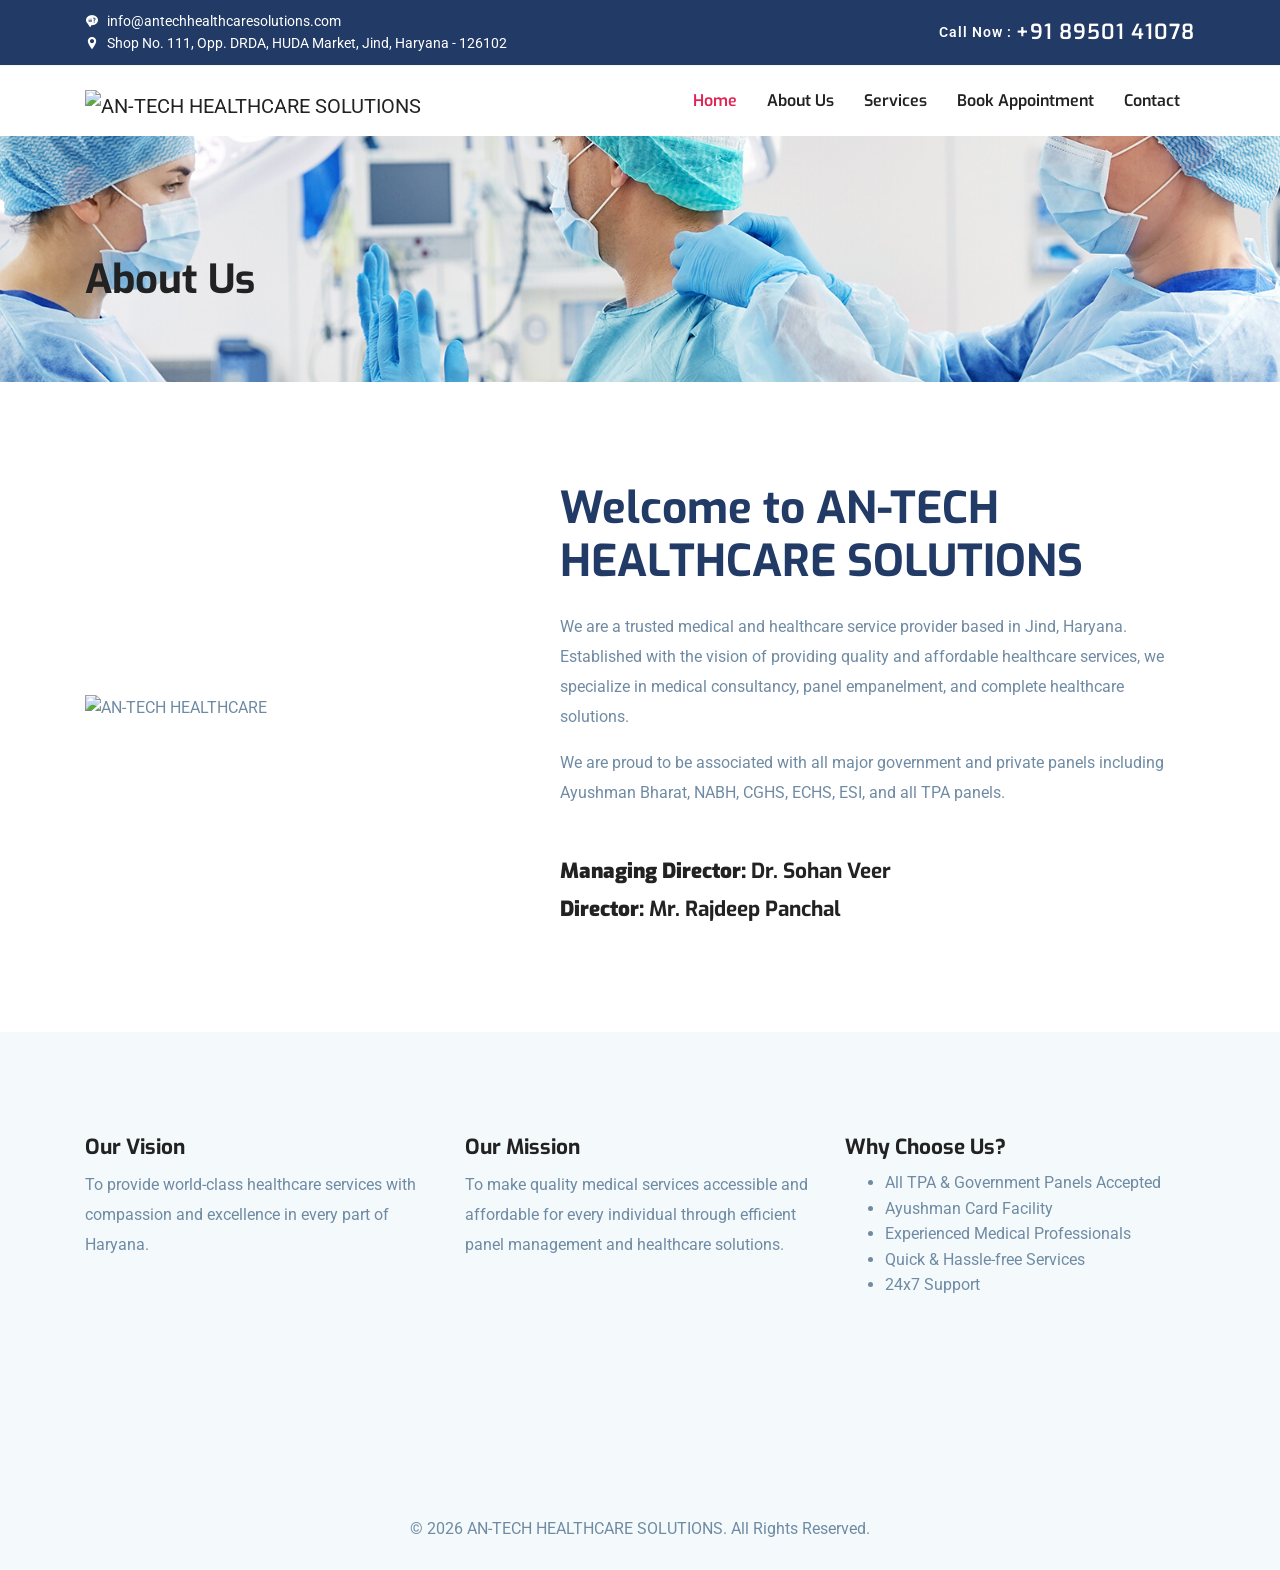
==== about.html @ 47e3a395 "first commit" ====
<!DOCTYPE html>
<html lang="en">
<head>
  <meta charset="utf-8">
  <title>About Us - AN-TECH HEALTHCARE SOLUTIONS</title>
  <meta name="description" content="About AN-TECH HEALTHCARE SOLUTIONS - Trusted Medical Service Provider in Jind, Haryana">
  <meta name="viewport" content="width=device-width, initial-scale=1.0">

  <link rel="stylesheet" href="css/bootstrap.min.css">
  <link rel="stylesheet" href="css/icofont.min.css">
  <link rel="stylesheet" href="css/style.css">
</head>

<body id="top">

    

  <!-- Header (Same as index.html) -->
  <header>
    <div class="header-top-bar">
      <div class="container">
        <div class="row align-items-center">
          <div class="col-lg-6">
            <ul class="top-bar-info list-inline-item pl-0 mb-0">
              <li class="list-inline-item"><a href="mailto:antechhealthcare@gmail.com"><i class="icofont-support-faq mr-2"></i>info@antechhealthcaresolutions.com</a></li>
              <li class="list-inline-item"><i class="icofont-location-pin mr-2"></i>Shop No. 111, Opp. DRDA, HUDA Market, Jind, Haryana - 126102</li>
            </ul>
          </div>
          <div class="col-lg-6">
            <div class="text-lg-right top-right-bar mt-2 mt-lg-0">
              <a href="tel:+918950141078">
                <span>Call Now : </span>
                <span class="h4">+91 89501 41078</span>
              </a>
            </div>
          </div>
        </div>
      </div>
    </div>
  
    <nav class="navbar navbar-expand-lg navigation" id="navbar">
      <div class="container">
        <a class="navbar-brand" href="index.html">
          <img src="images/logo1.png" alt="AN-TECH HEALTHCARE SOLUTIONS" class="img-fluid">
        </a>
  
        <button class="navbar-toggler collapsed" type="button" data-toggle="collapse" data-target="#navbarmain" aria-controls="navbarmain" aria-expanded="false" aria-label="Toggle navigation">
          <span class="icofont-navigation-menu"></span>
        </button>
  
        <div class="collapse navbar-collapse" id="navbarmain">
          <ul class="navbar-nav ml-auto">
            <li class="nav-item active"><a class="nav-link" href="index.html">Home</a></li>
            <li class="nav-item"><a class="nav-link" href="about.html">About Us</a></li>
            <li class="nav-item"><a class="nav-link" href="service.html">Services</a></li>
            <li class="nav-item"><a class="nav-link" href="appoinment.html">Book Appointment</a></li>
            <li class="nav-item"><a class="nav-link" href="contact.html">Contact</a></li>
          </ul>
        </div>
      </div>
    </nav>
  </header>

  <section class="page-title bg-1">
    <div class="container">
      <div class="row">
        <div class="col-md-12">
          <h1>About Us</h1>
        </div>
      </div>
    </div>
  </section>

  <section class="section about">
    <div class="container">
      <div class="row align-items-center">
        <div class="col-lg-5">
          <img src="images/about-img.jpg" alt="AN-TECH HEALTHCARE" class="img-fluid">
        </div>
        <div class="col-lg-7">
          <h2 class="title-color">Welcome to AN-TECH HEALTHCARE SOLUTIONS</h2>
          <p class="mt-4">We are a trusted medical and healthcare service provider based in Jind, Haryana. Established with the vision of providing quality and affordable healthcare services, we specialize in medical consultancy, panel empanelment, and complete healthcare solutions.</p>
          
          <p>We are proud to be associated with all major government and private panels including Ayushman Bharat, NABH, CGHS, ECHS, ESI, and all TPA panels.</p>

          <div class="mt-5">
            <h4><strong>Managing Director:</strong> Dr. Sohan Veer</h4>
            <h4><strong>Director:</strong> Mr. Rajdeep Panchal</h4>
          </div>
        </div>
      </div>
    </div>
  </section>

  <section class="section gray-bg">
    <div class="container">
      <div class="row">
        <div class="col-lg-4 col-md-6">
          <div class="about-feature">
            <h4>Our Vision</h4>
            <p>To provide world-class healthcare services with compassion and excellence in every part of Haryana.</p>
          </div>
        </div>
        <div class="col-lg-4 col-md-6">
          <div class="about-feature">
            <h4>Our Mission</h4>
            <p>To make quality medical services accessible and affordable for every individual through efficient panel management and healthcare solutions.</p>
          </div>
        </div>
        <div class="col-lg-4 col-md-6">
          <div class="about-feature">
            <h4>Why Choose Us?</h4>
            <ul>
              <li>All TPA & Government Panels Accepted</li>
              <li>Ayushman Card Facility</li>
              <li>Experienced Medical Professionals</li>
              <li>Quick & Hassle-free Services</li>
              <li>24x7 Support</li>
            </ul>
          </div>
        </div>
      </div>
    </div>
  </section>

  <!-- Footer (Same as index) -->
  <footer class="footer section gray-bg">
    <div class="container">
      <p class="text-center">© 2026 AN-TECH HEALTHCARE SOLUTIONS. All Rights Reserved.</p>
    </div>
  </footer>

</body>
</html>
---- css/style.css ----
/**
 * WEBSITE: https://themefisher.com
 * TWITTER: https://twitter.com/themefisher
 * FACEBOOK: https://facebook.com/themefisher
 * GITHUB: https://github.com/themefisher/
 */

/*=== MEDIA QUERY ===*/
@import url("https://fonts.googleapis.com/css?family=Exo:500,600,700|Roboto&display=swap");
html {
  overflow-x: hidden;
}

body {
  line-height: 1.6;
  font-family: "Roboto", sans-serif;
  -webkit-font-smoothing: antialiased;
  font-size: 16px;
  color: #6F8BA4;
  font-weight: 400;
  overflow-x: hidden;
}

h1, .h1, h2, .h2, h3, .h3, h4, .h4, h5, .h5, h6, .h6 {
  font-family: "Exo", sans-serif;
  font-weight: 700;
  color: #222;
}

h1, .h1 {
  font-size: 2.5rem;
}

h2, .h2 {
  font-size: 44px;
}

h3, .h3 {
  font-size: 1.5rem;
}

h4, .h4 {
  font-size: 1.3rem;
  line-height: 30px;
}

h5, .h5 {
  font-size: 1.25rem;
}

h6, .h6 {
  font-size: 1rem;
}

p {
  line-height: 30px;
}

.navbar-toggle .icon-bar {
  background: #223a66;
}

input[type=email], input[type=password], input[type=text], input[type=tel] {
  box-shadow: none;
  height: 45px;
  outline: none;
  font-size: 14px;
}
input[type=email]:focus, input[type=password]:focus, input[type=text]:focus, input[type=tel]:focus {
  box-shadow: none;
  border: 1px solid #223a66;
}

.form-control {
  box-shadow: none;
  border-radius: 0;
}
.form-control:focus {
  box-shadow: none;
  border: 1px solid #223a66;
}

.py-7 {
  padding: 7rem 0px;
}

.btn {
  display: inline-block;
  font-size: 14px;
  font-size: 0.8125rem;
  font-weight: 700;
  letter-spacing: 0.5px;
  padding: 0.75rem 2rem;
  font-family: "Exo", sans-serif;
  text-transform: uppercase;
  border-radius: 5px;
  border: 2px solid transparent;
  transition: all 0.35s ease;
}
.btn.btn-icon i {
  border-left: 1px solid rgba(255, 255, 255, 0.09);
  padding-left: 15px;
}
.btn:focus {
  outline: 0px;
  box-shadow: none;
}

.btn-main {
  background: #223a66;
  color: #fff;
  border-color: #223a66;
}
.btn-main:hover {
  background: #e12454;
  border-color: #e12454;
  color: #fff;
}

.btn-main-2 {
  background: #e12454;
  color: #fff;
  border-color: #e12454;
}
.btn-main-2:hover {
  background: #223a66;
  color: #fff;
  border-color: #223a66;
}

.btn-solid-border {
  border: 2px solid #223a66;
  background: transparent;
  color: #223a66;
}
.btn-solid-border:hover {
  border: 2px solid #223a66;
  color: #fff;
  background: #223a66;
}
.btn-solid-border:hover.btn-icon i {
  border-left: 1px solid rgba(255, 255, 255, 0.09);
}
.btn-solid-border.btn-icon i {
  border-left: 1px solid rgba(0, 0, 0, 0.09);
}

.btn-transparent {
  background: transparent;
  color: #222;
  border-color: #6F8BA4;
}
.btn-transparent:hover {
  background: #6F8BA4;
  color: #fff;
}

.btn-white {
  background: #fff;
  border-color: #fff;
  color: #222;
}
.btn-white:hover {
  background: #223a66;
  color: #fff;
  border-color: #223a66;
}

.btn-solid-white {
  border-color: #fff;
  color: #fff;
}
.btn-solid-white:hover {
  background: #fff;
  color: #222;
}

.btn-round {
  border-radius: 4px;
}

.btn-round-full {
  border-radius: 50px;
}

.btn.active:focus, .btn:active:focus, .btn:focus {
  outline: 0;
}

.bg-gray {
  background: #eff0f3;
}

.bg-primary {
  background: #223a66;
}

.bg-primary-dark {
  background: rgb(21.25, 36.25, 63.75);
}

.bg-primary-darker {
  background: rgb(8.5, 14.5, 25.5);
}

.bg-dark {
  background: #222;
}

.bg-gradient {
  background-image: linear-gradient(145deg, rgba(19, 177, 205, 0.95) 0%, rgba(152, 119, 234, 0.95) 100%);
  background-repeat: repeat-x;
}

.section {
  padding: 100px 0;
}

.section-sm {
  padding: 70px 0;
}

.section-bottom {
  padding-bottom: 100px;
}

.subtitle {
  color: #223a66;
  font-size: 14px;
  letter-spacing: 1px;
}

.overlay:before {
  content: "";
  position: absolute;
  left: 0;
  top: 0;
  bottom: 0;
  right: 0;
  width: 100%;
  height: 100%;
  opacity: 0.9;
  background: #223a66;
}

.overly-2 {
  position: relative;
}
.overly-2:before {
  content: "";
  position: absolute;
  left: 0;
  top: 0;
  bottom: 0;
  right: 0;
  width: 100%;
  height: 100%;
  background: rgba(0, 0, 0, 0.8);
}

.text-sm {
  font-size: 14px;
}

.text-md {
  font-size: 2.25rem;
}

.text-lg {
  font-size: 3.75rem;
}

.no-spacing {
  letter-spacing: 0px;
}

/* Links */
a {
  color: #222;
  text-decoration: none;
  transition: all 0.35s ease;
}

a:focus, a:hover {
  color: #e12454;
  text-decoration: none;
}

a:focus {
  outline: none;
}

.content-title {
  font-size: 40px;
  line-height: 50px;
}

.page-title {
  padding: 120px 0px 70px 0px;
  position: relative;
}
.page-title .block h1 {
  color: #fff;
}
.page-title .block p {
  color: #fff;
}
.page-title .breadcumb-nav {
  margin-top: 60px;
  padding-top: 30px;
  border-top: 1px solid rgba(255, 255, 255, 0.06);
}

.slick-slide:focus, .slick-slide a {
  outline: none;
}

@media (max-width: 480px) {
  h2, .h2 {
    font-size: 1.3rem;
    line-height: 36px;
  }
}
.title-color {
  color: #223a66;
}

.secondary-bg {
  background: #223a66;
}

.section-title {
  margin-bottom: 70px;
}
.section-title h2 {
  color: #223a66;
}

.text-lg {
  font-size: 50px;
}

.gray-bg {
  background: #f4f9fc;
}

@media (max-width: 480px) {
  .text-lg {
    font-size: 28px;
  }
}
@media (max-width: 400px) {
  .text-lg {
    font-size: 28px;
  }
}
#navbarmain .nav-link {
  font-weight: 600;
  padding: 15px 15px;
  color: #222;
  font-family: "Exo", sans-serif;
  text-transform: capitalize;
  font-size: 16px;
  transition: all 0.25s ease;
}
#navbarmain .nav-link:hover,
#navbarmain .active .nav-link {
  color: #e12454;
}

.dropdown-toggle::after {
  display: none;
}

.navbar-brand {
  margin-top: 10px;
}

.header-top-bar {
  background: #223a66;
  font-size: 14px;
  padding: 10px 0px;
  box-shadow: 0 1px 2px rgba(0, 0, 0, 0.05);
  color: #fff;
}

.top-bar-info li a {
  color: #fff;
  margin-right: 20px;
}

.top-right-bar a span {
  color: #fff;
  font-weight: 600;
  letter-spacing: 1px;
  vertical-align: middle;
}
.top-right-bar a i {
  color: #fff;
  margin-right: 10px;
}

@media (max-width: 992px) {
  .navigation {
    text-align: center;
  }
}
.navigation .dropdown-menu {
  padding: 0px;
  border: 0px;
  border-top: 5px solid #e12454;
  background: #fff;
  border-radius: 0px;
}
@media (max-width: 992px) {
  .navigation .dropdown-menu {
    text-align: center;
    float: left !important;
    width: 100%;
    margin: 0;
  }
}
.navigation .dropdown-toggle::after {
  display: none;
}
.navigation .dropleft .dropdown-menu,
.navigation .dropright .dropdown-menu {
  margin: 0;
}
.navigation .dropleft .dropdown-toggle::before,
.navigation .dropright .dropdown-toggle::after {
  font-weight: bold;
  font-size: 14px;
  border: 0;
  display: inline-block;
  font-family: IcoFont !important;
  vertical-align: 1px;
}
.navigation .dropleft .dropdown-toggle::before {
  content: "\eac9";
  margin-right: 5px;
}
.navigation .dropright .dropdown-toggle::after {
  content: "\eaca";
  margin-left: 5px;
}
.navigation .dropdown-item {
  padding: 13px 20px;
  background: transparent;
  font-weight: 400;
  color: #555;
  border-bottom: 1px solid #eee;
}
.navigation li:last-child .dropdown-item {
  border-bottom: 0;
}
.navigation .dropdown-submenu.active > .dropdown-toggle,
.navigation .dropdown-submenu:hover > .dropdown-item,
.navigation .dropdown-item.active,
.navigation .dropdown-item:hover {
  background: rgba(225, 36, 84, 0.05);
  color: #e12454;
}
.navigation button:focus {
  outline: 0;
}
@media (min-width: 992px) {
  .navigation .dropdown-menu {
    display: block;
    opacity: 0;
    visibility: hidden;
    transition: all 0.2s ease-in, visibility 0s linear 0.2s, transform 0.2s linear;
    display: block;
    visibility: hidden;
    opacity: 0;
    min-width: 200px;
    transform: translateY(10px);
  }
  .navigation .dropleft .dropdown-menu,
  .navigation .dropright .dropdown-menu {
    margin-top: -5px;
  }
  .navigation .dropdown:hover > .dropdown-menu {
    visibility: visible;
    transition: all 0.3s ease 0s;
    opacity: 1;
    transform: translateY(0);
  }
}

.bg-1 {
  background: url("../images/22.jpg") no-repeat 50% 50%;
  background-size: cover;
  position: relative;
}

.banner {
  position: relative;
  overflow: hidden;
  background: #fff;
  background: url("../images/slider-bg-1.jpg") no-repeat;
  background-size: cover;
  min-height: 550px;
}
.banner .block {
  padding: 80px 0px 160px;
}
.banner .block h1 {
  font-size: 60px;
  line-height: 1.2;
  letter-spacing: -1.2px;
  text-transform: capitalize;
  color: #223a66;
}

.letter-spacing {
  letter-spacing: 2px;
}

.text-color {
  color: #223a66;
}

.text-color-2 {
  color: #e12454;
}

.divider {
  width: 40px;
  height: 5px;
  background: #e12454;
}

@media (max-width: 480px) {
  .banner .block h1 {
    font-size: 38px;
    line-height: 50px;
  }
  .banner {
    min-height: 450px;
    background: #fff !important;
  }
}
@media (max-width: 400px) {
  .banner .block h1 {
    font-size: 28px;
    line-height: 40px;
  }
  .banner {
    min-height: 450px;
    background: #fff !important;
  }
}
@media (max-width: 768px) {
  .banner .block h1 {
    font-size: 56px;
    line-height: 70px;
  }
  .banner {
    background: #fff !important;
  }
}
@media (max-width: 992px) {
  .banner {
    background: #fff !important;
  }
}
.about-img img {
  border-radius: 5px;
  box-shadow: 0px 0px 30px 0px rgba(0, 42, 106, 0.1);
}

.award-img {
  height: 120px;
  margin-bottom: 10px;
  align-items: center;
  display: flex;
  justify-content: center;
  background: #eff0f3;
}

.appoinment-content {
  position: relative;
}
.appoinment-content img {
  width: 85%;
}
.appoinment-content .emergency {
  position: absolute;
  content: "";
  right: 10px;
  bottom: 20px;
  background: #223a66;
  padding: 48px;
}
.appoinment-content .emergency h2 {
  color: #fff;
}
.appoinment-content .emergency i {
  margin-right: 10px;
  color: rgba(255, 255, 255, 0.7);
}

.appoinment-form {
  margin-top: 40px;
}
.appoinment-form .form-control {
  background: #f4f9fc;
  height: 55px;
  border-color: rgba(0, 0, 0, 0.05);
}
.appoinment-form textarea.form-control {
  height: auto;
}

.client-thumb {
  text-align: center;
}

.features {
  margin-top: -70px;
}

.feature-item {
  flex-basis: 33.33%;
  margin: 0px 10px;
  padding: 40px 30px;
  background-color: #fff;
  border-radius: 15px 15px 15px 15px;
  box-shadow: 0px 0px 30px 0px rgba(0, 42, 106, 0.1);
}
.feature-item .feature-icon i {
  font-size: 50px;
  color: #223a66;
}
.feature-item h4 {
  color: #223a66;
}
.feature-item p {
  font-size: 14px;
}

.feature-section.border-top {
  border-top: 1px solid rgba(0, 0, 0, 0.05) !important;
}

.w-hours li {
  padding: 6px 0px;
  border-bottom: 1px solid rgba(0, 0, 0, 0.05);
}

.counter-stat {
  text-align: center;
  padding: 55px 0px 40px 0px;
  position: relative;
}
.counter-stat i {
  display: block;
  color: rgba(255, 255, 255, 0.06);
  font-size: 70px;
  position: absolute;
  left: 0px;
  right: 0px;
  top: 0px;
  transform: translateY(25px);
}
.counter-stat span {
  font-size: 70px;
  color: #fff;
}
.counter-stat p {
  margin-bottom: 0px;
  color: rgba(255, 255, 255, 0.7);
}

.mb--80 {
  margin-bottom: -80px;
}

.service {
  padding-top: 180px;
}
.service .service-item {
  background: #fff;
  padding: 30px;
  border-radius: 5px;
}
.service .icon {
  float: left;
  margin-bottom: 10px;
}
.service i {
  color: #e12454;
}
.service h4 {
  padding-left: 20px;
}
.service .content {
  clear: both;
}

.service-block {
  padding: 20px;
  margin-top: 40px;
  border: 1px solid rgba(0, 0, 0, 0.03);
  box-shadow: 0 0 38px rgba(21, 40, 82, 0.07);
}
.service-block img {
  width: 100%;
  margin-top: -60px;
  border: 5px solid #fff;
}

.department-service {
  margin-bottom: 40px;
}
.department-service li {
  margin-bottom: 10px;
}
.department-service li i {
  color: #e12454;
}

.doctors .btn-group .btn {
  border-radius: 0px;
  margin: 0px 2px;
  text-transform: capitalize;
  font-size: 16px;
  padding: 0.6rem 1.5rem;
  cursor: pointer;
}
.doctors .btn-group .btn.active {
  box-shadow: none !important;
  border-color: transparent;
  background: #e12454;
  color: #fff;
}
.doctors .btn-group .btn.focus {
  box-shadow: none !important;
  border-color: transparent;
}
.doctors .btn-group .btn:focus {
  box-shadow: none !important;
  border-color: transparent;
  background: #e12454;
  color: #fff;
}
.doctors .btn-group .btn:hover {
  box-shadow: none !important;
  border-color: transparent;
  background: #e12454;
  color: #fff;
}
.doctors .btn-group > .btn-group:not(:last-child) > .btn, .doctors .btn-group > .btn:not(:last-child):not(.dropdown-toggle), .doctors .btn-group > .btn:not(:first-child) {
  border-radius: 3px;
}

.doctor-inner-box {
  overflow: hidden;
}
.doctor-inner-box .doctor-profile {
  overflow: hidden;
  position: relative;
  box-shadow: 0px 8px 16px 0px rgba(200, 183, 255, 0.2);
}
.doctor-inner-box .doctor-profile .doctor-img {
  transition: all 0.35s ease;
}
.doctor-inner-box .doctor-profile .doctor-img:hover {
  transform: scale(1.1);
}

.lh-35 {
  line-height: 35px;
}

.doctor-info li {
  margin-bottom: 10px;
  color: #222;
}
.doctor-info li i {
  margin-right: 20px;
  color: #e12454;
}

.read-more {
  color: #223a66;
}

@media (max-width: 480px) {
  .doctors .btn-group {
    display: block;
  }
  .doctors .btn-group .btn {
    margin: 8px 3px;
  }
}
@media (max-width: 400px) {
  .doctors .btn-group {
    display: block;
  }
  .doctors .btn-group .btn {
    margin: 8px 3px;
  }
}
@media (max-width: 768px) {
  .doctors .btn-group {
    display: block;
  }
  .doctors .btn-group .btn {
    margin: 8px 3px;
  }
}
.cta {
  background: url("../images/bg-4.jpg") no-repeat 50% 50%;
  background-size: cover;
  position: relative;
}
.cta:before {
  position: absolute;
  content: "";
  left: 0px;
  top: 0px;
  width: 100%;
  height: 100%;
  background: rgba(34, 58, 102, 0.95);
}

.mb-30 {
  margin-bottom: 30px;
}

.text-color-primary {
  color: #223a66;
}

.cta-section {
  margin-bottom: -80px;
}

.cta-2 {
  background: url("../images/cta-bg.png") no-repeat;
  background-position: center center;
}

.cta-page {
  background: url("../images/banner.jpg") no-repeat;
  background-size: cover;
  position: relative;
}

.testimonial {
  position: relative;
}
.testimonial:before {
  width: 48%;
  height: 100%;
  top: 0;
  left: 0px;
  position: absolute;
  content: "";
  background: url("../images/bg-2.jpg") no-repeat 50% 50%;
}
.testimonial .slick-dots {
  text-align: left;
}

.testimonial-block {
  position: relative;
  margin-bottom: 20px;
}
.testimonial-block p {
  background: #fff;
  font-size: 18px;
}
.testimonial-block .client-info {
  margin-bottom: 20px;
}
.testimonial-block .client-info h4 {
  margin-bottom: 0px;
}
.testimonial-block i {
  font-size: 60px;
  position: absolute;
  right: 46px;
  bottom: 89px;
  opacity: 0.08;
}
.testimonial-block .slick-dots {
  text-align: left;
}

.testimonial-wrap-2 .slick-dots {
  margin-left: -10px;
}

.testimonial-block.style-2 {
  background: #fff;
  padding: 30px;
  margin: 0px 4px;
  margin-bottom: 30px;
}
.testimonial-block.style-2 .testimonial-thumb {
  float: left;
}
.testimonial-block.style-2 .testimonial-thumb img {
  width: 80px;
  height: 80px;
  border-radius: 100%;
  margin-right: 20px;
  margin-bottom: 30px;
  border: 5px solid #eff0f3;
  margin-top: -5px;
}
.testimonial-block.style-2 .client-info p {
  clear: both;
  background: transparent;
}
.testimonial-block.style-2 i {
  bottom: -20px;
  color: #e12454;
  opacity: 0.3;
}

@media (max-width: 480px) {
  .testimonial-wrap {
    margin-left: 0px;
  }
  .testimonial::before {
    display: none;
  }
}
@media (max-width: 400px) {
  .testimonial-wrap {
    margin-left: 0px;
  }
  .testimonial::before {
    display: none;
  }
}
@media (max-width: 768px) {
  .testimonial-wrap {
    margin-left: 0px;
  }
  .testimonial::before {
    display: none;
  }
}
@media (max-width: 992px) {
  .testimonial-wrap {
    margin-left: 0px;
  }
  .testimonial::before {
    display: none;
  }
}
.contact-form-wrap .form-group {
  margin-bottom: 20px;
}
.contact-form-wrap .form-group .form-control {
  height: 60px;
  border: 1px solid #EEF2F6;
  box-shadow: none;
  width: 100%;
  background: #f4f9fc;
}
.contact-form-wrap .form-group-2 {
  margin-bottom: 13px;
}
.contact-form-wrap .form-group-2 textarea {
  height: auto;
  border: 1px solid #EEF2F6;
  box-shadow: none;
  background: #f4f9fc;
  width: 100%;
}

.social-icons li {
  margin: 0 6px;
}
.social-icons a {
  margin-right: 10px;
  font-size: 18px;
}

.google-map {
  position: relative;
}

.google-map #map {
  width: 100%;
  height: 500px;
}

.mt-90 {
  margin-top: 90px;
}

.contact-block {
  text-align: center;
  border: 5px solid #EEF2F6;
  padding: 50px 25px;
}
.contact-block i {
  font-size: 50px;
  margin-bottom: 15px;
  display: inline-block;
  color: #e12454;
}

.blog-item-content h2 {
  font-weight: 600;
  font-size: 38px;
}

/*=================================================================
  Single Blog Page
==================================================================*/
.nav-links .page-numbers {
  display: inline-block;
  width: 50px;
  height: 50px;
  border-radius: 100%;
  background: #eee;
  text-align: center;
  padding-top: 13px;
  font-weight: 600;
  margin-right: 10px;
}
.nav-links .page-numbers:hover {
  background: #223a66;
  color: #fff;
}
.nav-links .page-numbers.current {
  background: #223a66;
  color: #fff;
}

.comment-area .comment-thumb {
  margin-right: 20px;
  margin-bottom: 30px;
}
.comment-area h5 {
  font-size: 18px;
  font-weight: 500;
}
.comment-area span {
  font-size: 14px;
}

.posts-nav h6 {
  font-weight: 500;
}

.quote {
  font-size: 22px;
  color: #223a66;
  padding: 40px;
  font-style: italic;
  border-left: 5px solid #e12454;
  margin: 25px 0px;
}

.tag-option a {
  border: 1px solid #eff0f3;
  padding: 6px 12px;
  color: #6F8BA4;
  font-size: 14px;
}

.comment-form .form-control {
  background: #f7f8fb;
  border-radius: 5px;
  border-color: #f7f8fb;
  height: 50px;
}
.comment-form textarea.form-control {
  height: auto;
}

.post.post-single {
  border: none;
}
.post.post-single .post-thumb {
  margin-top: 30px;
}

.post-sub-heading {
  border-bottom: 1px solid #dedede;
  padding-bottom: 20px;
  letter-spacing: 2px;
  text-transform: uppercase;
  font-size: 16px;
  margin-bottom: 20px;
}

.post-social-share {
  margin-bottom: 50px;
}

.post-comments {
  margin: 30px 0;
}
.post-comments .media {
  margin-top: 20px;
}
.post-comments .media > .pull-left {
  padding-right: 20px;
}
.post-comments .comment-author {
  margin-top: 0;
  margin-bottom: 0px;
  font-weight: 500;
}
.post-comments .comment-author a {
  color: #223a66;
  font-size: 14px;
  text-transform: uppercase;
}
.post-comments time {
  margin: 0 0 5px;
  display: inline-block;
  color: #808080;
  font-size: 12px;
}
.post-comments .comment-button {
  color: #223a66;
  display: inline-block;
  margin-left: 5px;
  font-size: 12px;
}
.post-comments .comment-button i {
  margin-right: 5px;
  display: inline-block;
}
.post-comments .comment-button:hover {
  color: #223a66;
}

.post-excerpt {
  margin-bottom: 60px;
}
.post-excerpt h3 a {
  color: #000;
}
.post-excerpt p {
  margin: 0 0 30px;
}
.post-excerpt blockquote.quote-post {
  margin: 20px 0;
}
.post-excerpt blockquote.quote-post p {
  line-height: 30px;
  font-size: 20px;
  color: #223a66;
}

.comments-section {
  margin-top: 35px;
}

.author-about {
  margin-top: 40px;
}

.post-author {
  margin-right: 20px;
}

.post-author > img {
  border: 1px solid #dedede;
  max-width: 120px;
  padding: 5px;
  width: 100%;
}

.comment-list ul {
  margin-top: 20px;
}
.comment-list ul li {
  margin-bottom: 20px;
}

.comment-wrap {
  border: 1px solid #dedede;
  border-radius: 1px;
  margin-left: 20px;
  padding: 10px;
  position: relative;
}
.comment-wrap .author-avatar {
  margin-right: 10px;
}
.comment-wrap .media .media-heading {
  font-size: 14px;
  margin-bottom: 8px;
}
.comment-wrap .media .media-heading a {
  color: #223a66;
  font-size: 13px;
}
.comment-wrap .media .comment-meta {
  font-size: 12px;
  color: #888;
}
.comment-wrap .media p {
  margin-top: 15px;
}

.comment-reply-form {
  margin-top: 80px;
}
.comment-reply-form input, .comment-reply-form textarea {
  height: 35px;
  border-radius: 0;
  box-shadow: none;
}
.comment-reply-form input:focus, .comment-reply-form textarea:focus {
  box-shadow: none;
  border: 1px solid #223a66;
}
.comment-reply-form textarea, .comment-reply-form .btn-main {
  height: auto;
}

.sidebar-widget {
  margin-bottom: 30px;
  padding-bottom: 35px;
}
.sidebar-widget h5 {
  margin-bottom: 30px;
  position: relative;
  padding-bottom: 15px;
}
.sidebar-widget h5:before {
  position: absolute;
  content: "";
  left: 0px;
  bottom: 0px;
  width: 35px;
  height: 3px;
  background: #e12454;
}
.sidebar-widget.latest-post .media img {
  border-radius: 7px;
}
.sidebar-widget.latest-post .media h6 {
  font-weight: 500;
  line-height: 1.4;
}
.sidebar-widget.latest-post .media p {
  font-size: 12px;
}
.sidebar-widget.category ul li {
  margin-bottom: 10px;
}
.sidebar-widget.category ul li a {
  color: #222;
  transition: all 0.3s ease;
}
.sidebar-widget.category ul li a:hover {
  color: #223a66;
  padding-left: 5px;
}
.sidebar-widget.category ul li span {
  margin-left: 10px;
}
.sidebar-widget.tags a {
  font-size: 12px;
  text-transform: uppercase;
  letter-spacing: 0.075em;
  line-height: 41px;
  height: 41px;
  font-weight: 500;
  border-radius: 20px;
  color: #666;
  display: inline-block;
  background-color: #eff0f3;
  margin: 0 7px 10px 0;
  padding: 0 25px;
  transition: all 0.2s ease;
}
.sidebar-widget.tags a:hover {
  color: #fff;
  background: #223a66;
}
.sidebar-widget.schedule-widget {
  background: #f4f9fc;
  padding: 25px;
}
.sidebar-widget.schedule-widget ul li {
  padding: 10px 0px;
  border-bottom: 1px solid #eee;
}

.search-form {
  position: relative;
}
.search-form i {
  position: absolute;
  right: 15px;
  top: 35%;
}

.footer {
  padding-bottom: 10px;
}
.footer .copyright a {
  font-weight: 600;
}

.lh-35 {
  line-height: 35px;
}

.logo h3 {
  color: #223a66;
}
.logo {
  font-weight: 600;
  letter-spacing: 1px;
}
.logo span {
  color: #223a66;
}

.widget .divider {
  height: 3px;
}
.widget h4 {
  color: #223a66;
}
.widget .footer-menu a {
  color: #6F8BA4;
}
.widget .footer-menu a:hover {
  color: #e12454;
}

.footer-contact-block span {
  font-weight: 400;
  color: #6F8BA4;
}
.footer-contact-block i {
  font-size: 20px;
}

.footer-btm {
  border-top: 1px solid rgba(0, 0, 0, 0.06);
}

.footer-socials li a {
  width: 45px;
  height: 45px;
  background: #6F8BA4;
  color: #fff;
  display: inline-block;
  text-align: center;
  border-radius: 100%;
  padding-top: 12px;
}

.widget-contact h6 {
  font-weight: 500;
  margin-bottom: 18px;
}
.widget-contact h6 i {
  color: #e12454;
}

.subscribe {
  position: relative;
}
.subscribe .form-control {
  border-radius: 50px;
  height: 60px;
  padding-left: 25px;
  border-color: #eee;
}
.subscribe .btn {
  position: absolute;
  right: 6px;
  top: 6px;
}

.backtop {
  position: fixed;
  background: #223a66;
  z-index: 9999;
  display: inline-block;
  right: 55px;
  width: 50px;
  height: 50px;
  bottom: 50px;
  text-align: center;
  display: flex;
  justify-content: center;
  align-items: center;
  opacity: 0;
  border-radius: 50px;
  transition: 0.3s;
}
@media (max-width: 992px) {
  .backtop {
    bottom: 40px;
    right: 15px;
  }
}
@media (max-width: 768px) {
  .backtop {
    width: 45px;
    height: 45px;
  }
}
.backtop:hover {
  background-color: #e12454;
}
.backtop i {
  color: #fff;
  font-size: 20px;
}

.reveal {
  transition: all 0.3s;
  cursor: pointer;
  opacity: 1;
}
/*# sourceMappingURL=style.css.map */
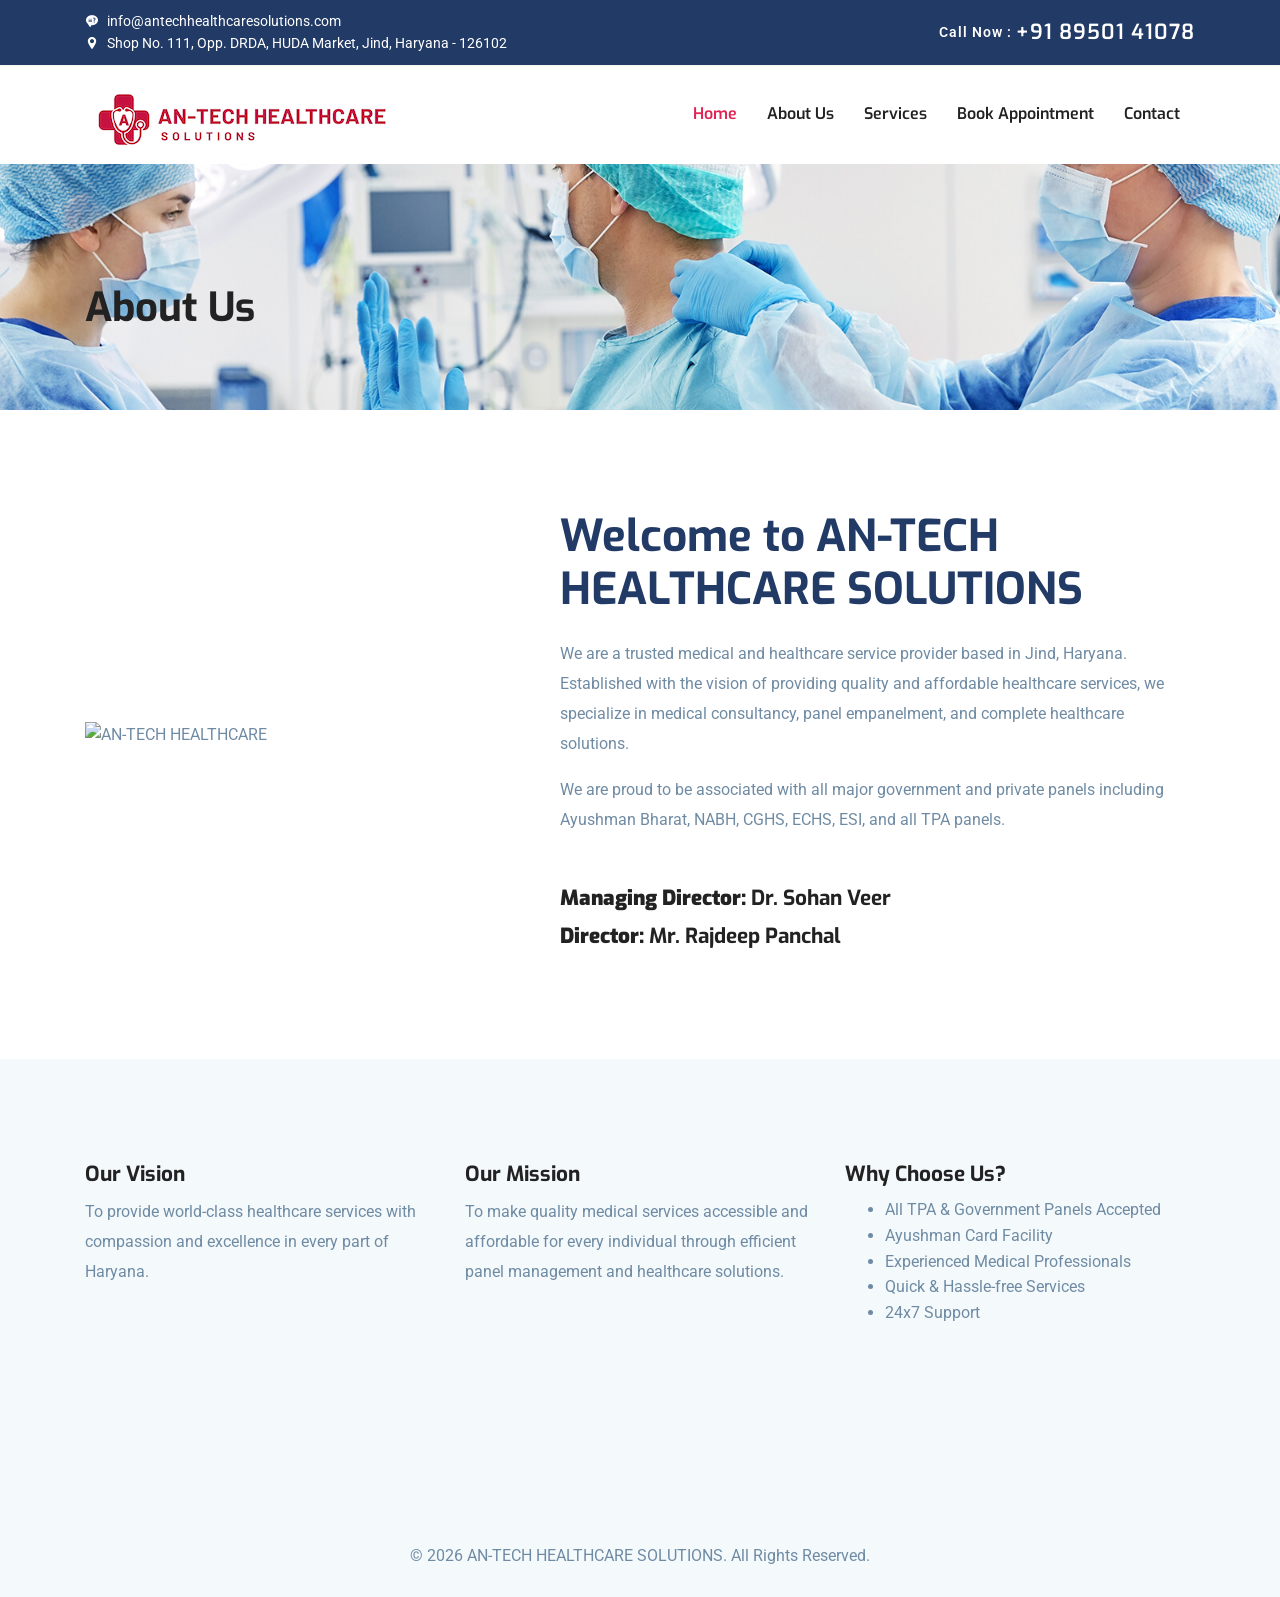
==== commit a78e2af2: "first commit" ====
--- a/about.html
+++ b/about.html
@@ -41,7 +41,7 @@
     <nav class="navbar navbar-expand-lg navigation" id="navbar">
       <div class="container">
         <a class="navbar-brand" href="index.html">
-          <img src="images/logo1.png" alt="AN-TECH HEALTHCARE SOLUTIONS" class="img-fluid">
+          <img src="images/logo.png" alt="AN-TECH HEALTHCARE SOLUTIONS" class="img-fluid">
         </a>
   
         <button class="navbar-toggler collapsed" type="button" data-toggle="collapse" data-target="#navbarmain" aria-controls="navbarmain" aria-expanded="false" aria-label="Toggle navigation">
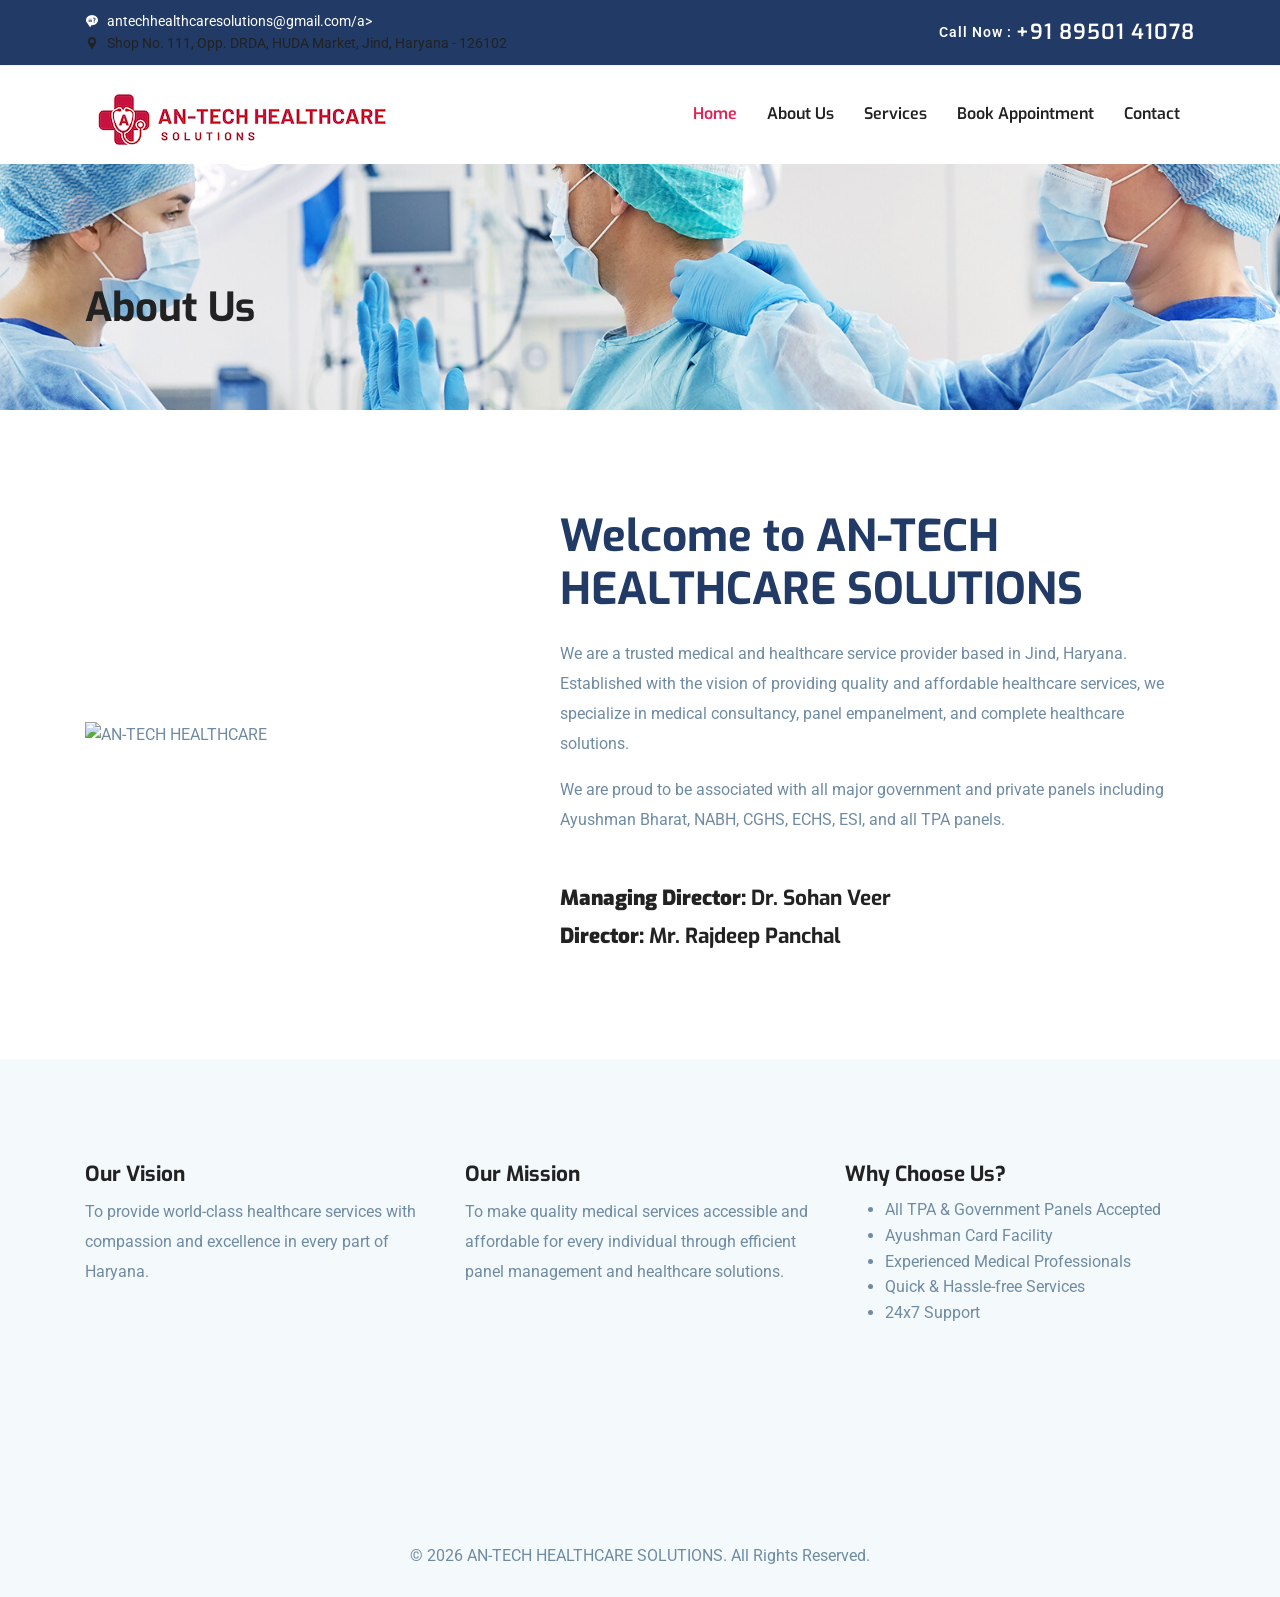
==== commit 42c855e7: "first commit" ====
--- a/about.html
+++ b/about.html
@@ -22,7 +22,7 @@
         <div class="row align-items-center">
           <div class="col-lg-6">
             <ul class="top-bar-info list-inline-item pl-0 mb-0">
-              <li class="list-inline-item"><a href="mailto:antechhealthcare@gmail.com"><i class="icofont-support-faq mr-2"></i>info@antechhealthcaresolutions.com</a></li>
+              <li class="list-inline-item"><a href="mailto:antechhealthcaresolutions@gmail.com"><i class="icofont-support-faq mr-2"></i>antechhealthcaresolutions@gmail.com/a></li>
               <li class="list-inline-item"><i class="icofont-location-pin mr-2"></i>Shop No. 111, Opp. DRDA, HUDA Market, Jind, Haryana - 126102</li>
             </ul>
           </div>
@@ -75,7 +75,7 @@
     <div class="container">
       <div class="row align-items-center">
         <div class="col-lg-5">
-          <img src="images/about-img.jpg" alt="AN-TECH HEALTHCARE" class="img-fluid">
+          <img src="logo.png" alt="AN-TECH HEALTHCARE" class="img-fluid">
         </div>
         <div class="col-lg-7">
           <h2 class="title-color">Welcome to AN-TECH HEALTHCARE SOLUTIONS</h2>
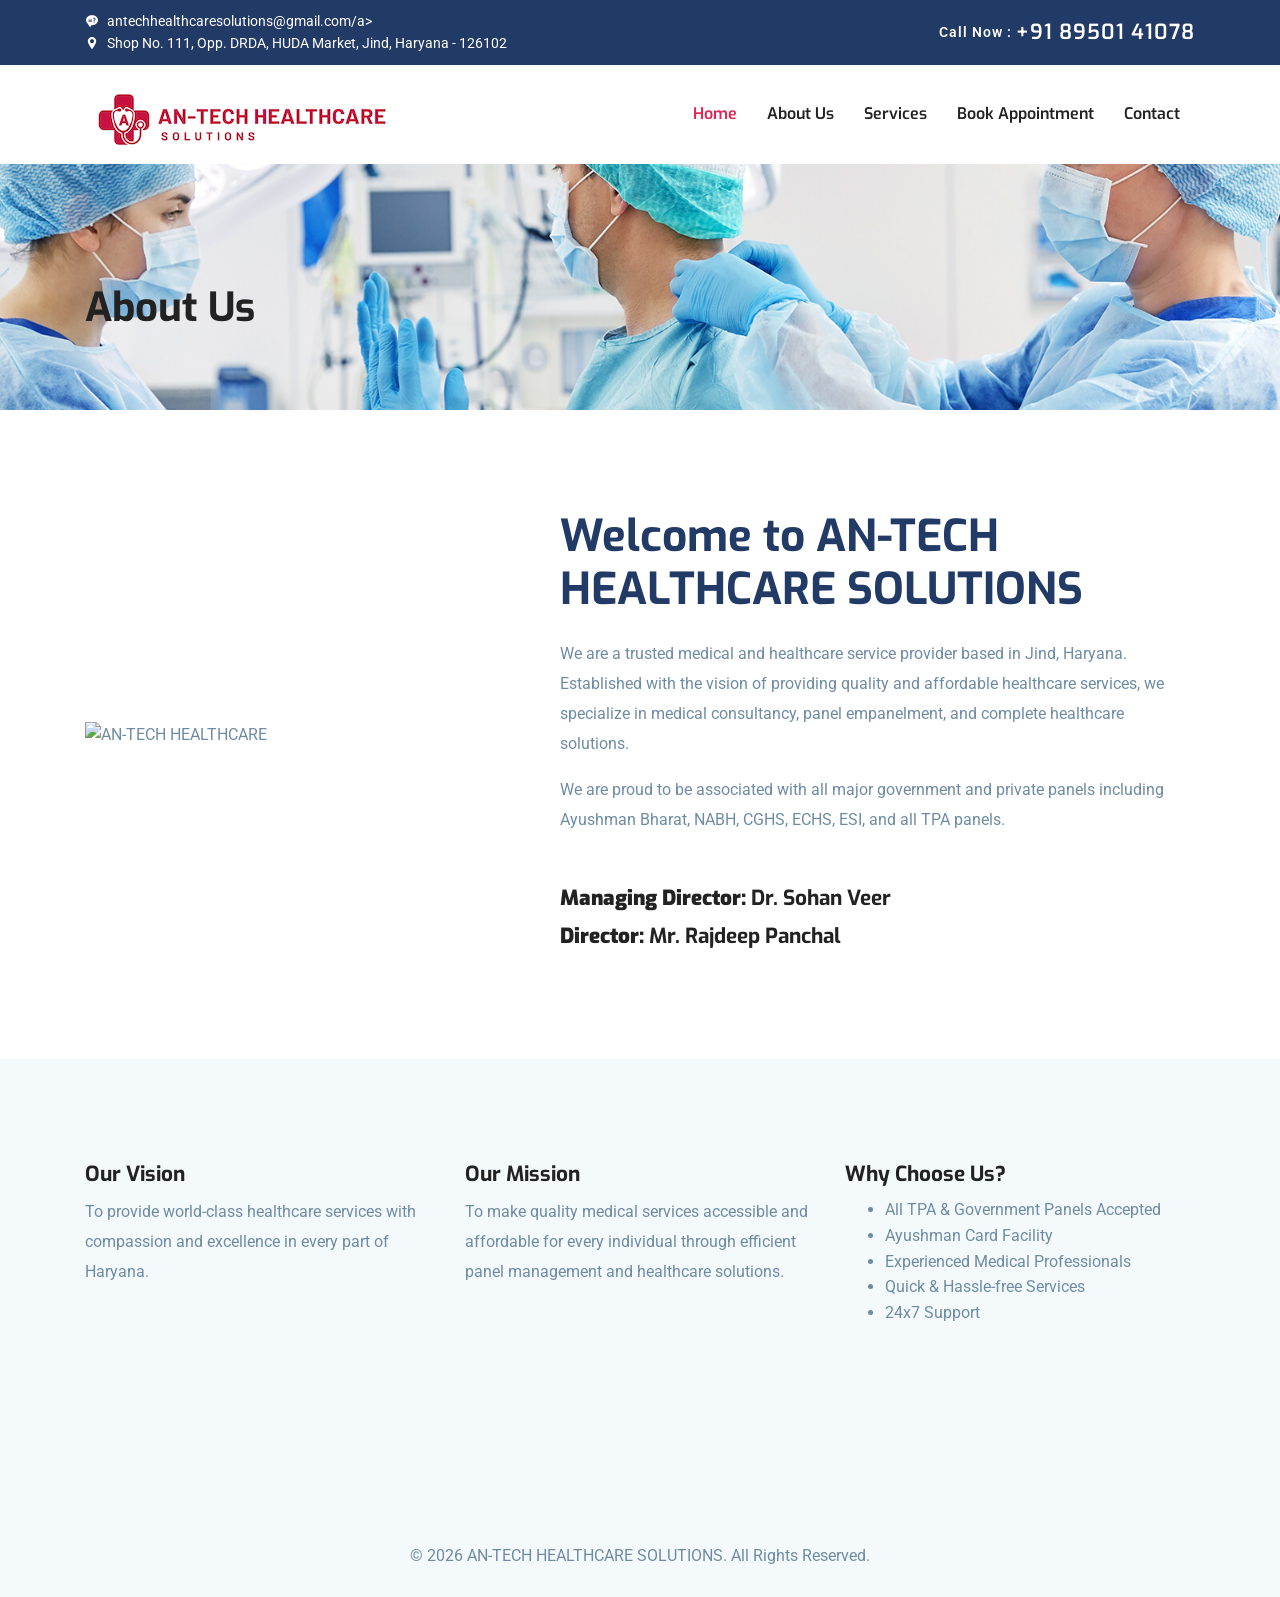
==== commit e21835d0: "first commit" ====
--- a/about.html
+++ b/about.html
@@ -23,7 +23,7 @@
           <div class="col-lg-6">
             <ul class="top-bar-info list-inline-item pl-0 mb-0">
               <li class="list-inline-item"><a href="mailto:antechhealthcaresolutions@gmail.com"><i class="icofont-support-faq mr-2"></i>antechhealthcaresolutions@gmail.com/a></li>
-              <li class="list-inline-item"><i class="icofont-location-pin mr-2"></i>Shop No. 111, Opp. DRDA, HUDA Market, Jind, Haryana - 126102</li>
+              <li class="list-inline-item text-white"><i class="icofont-location-pin mr-2 text-white"></i>Shop No. 111, Opp. DRDA, HUDA Market, Jind, Haryana - 126102</li>
             </ul>
           </div>
           <div class="col-lg-6">
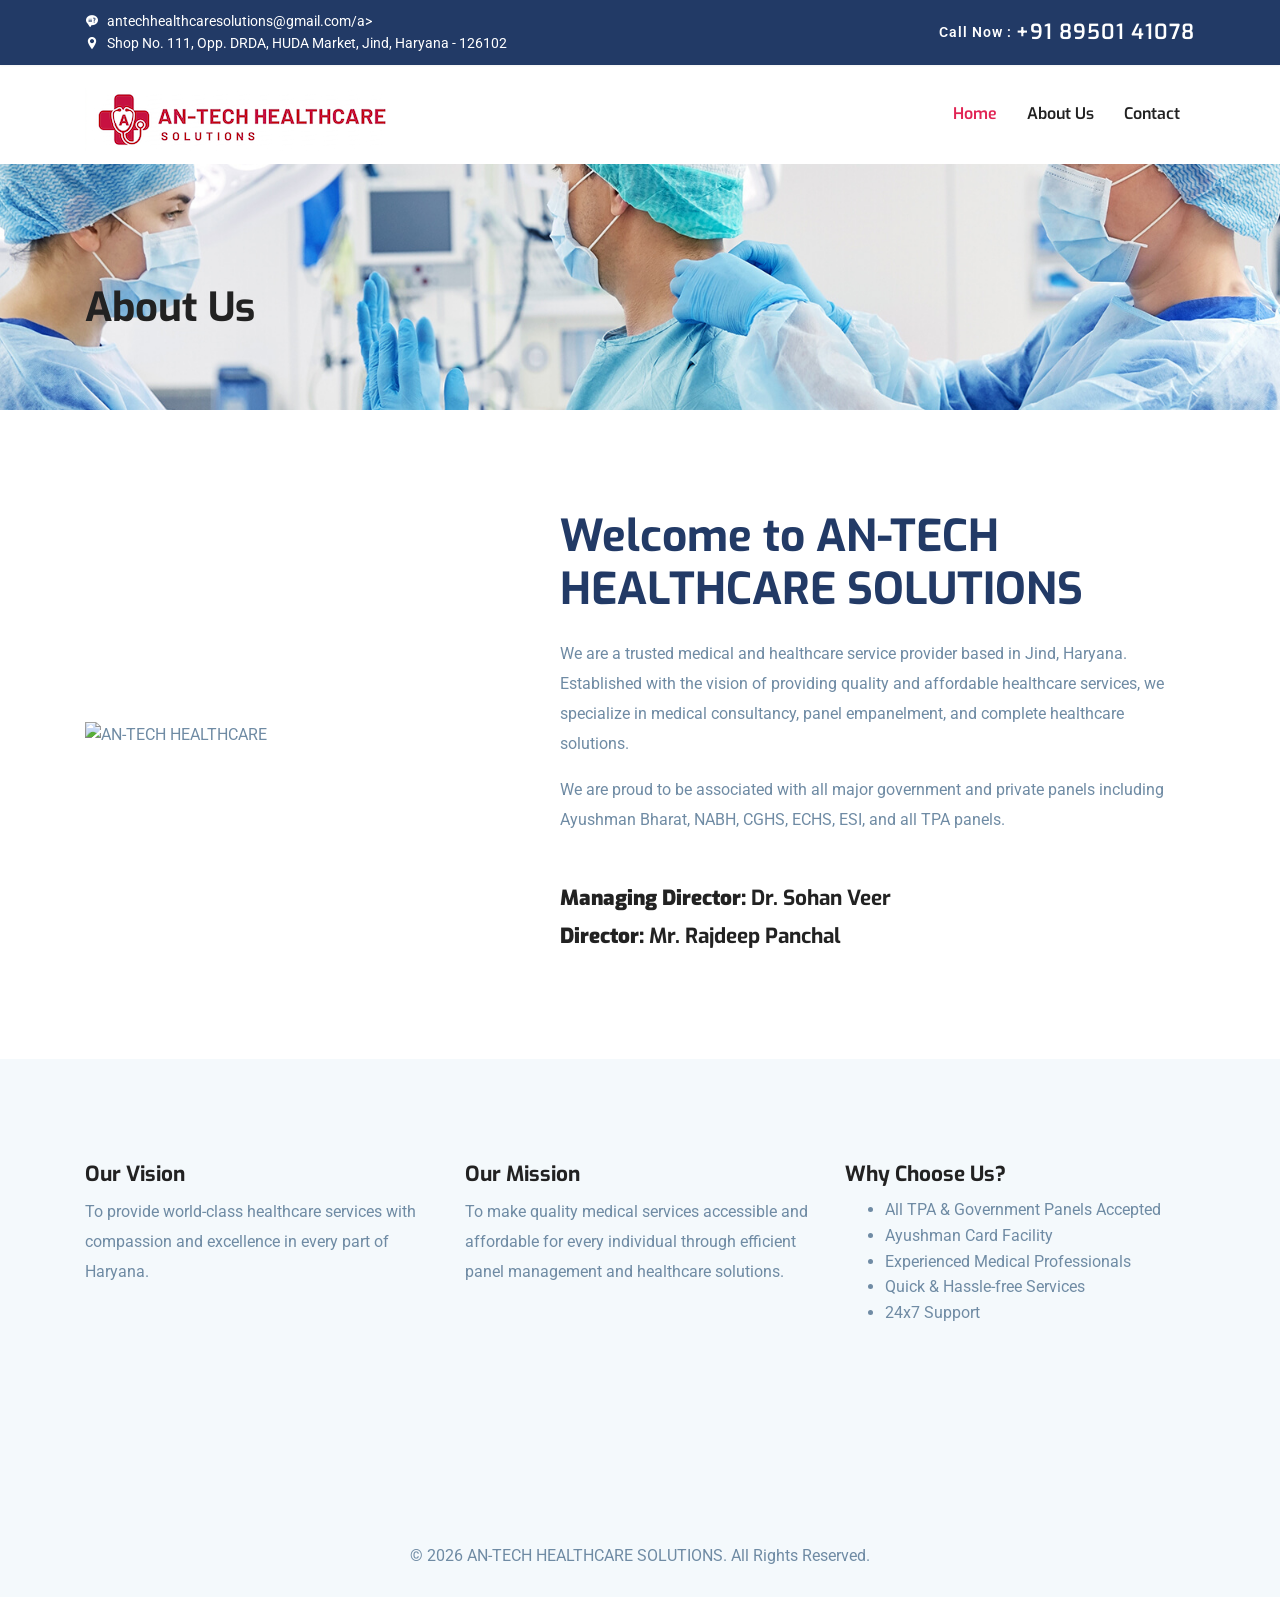
==== commit 9ddf9443: "first commit1" ====
--- a/about.html
+++ b/about.html
@@ -52,8 +52,8 @@
           <ul class="navbar-nav ml-auto">
             <li class="nav-item active"><a class="nav-link" href="index.html">Home</a></li>
             <li class="nav-item"><a class="nav-link" href="about.html">About Us</a></li>
-            <li class="nav-item"><a class="nav-link" href="service.html">Services</a></li>
-            <li class="nav-item"><a class="nav-link" href="appoinment.html">Book Appointment</a></li>
+            <!-- <li class="nav-item"><a class="nav-link" href="service.html">Services</a></li>
+            <li class="nav-item"><a class="nav-link" href="appoinment.html">Book Appointment</a></li> -->
             <li class="nav-item"><a class="nav-link" href="contact.html">Contact</a></li>
           </ul>
         </div>
